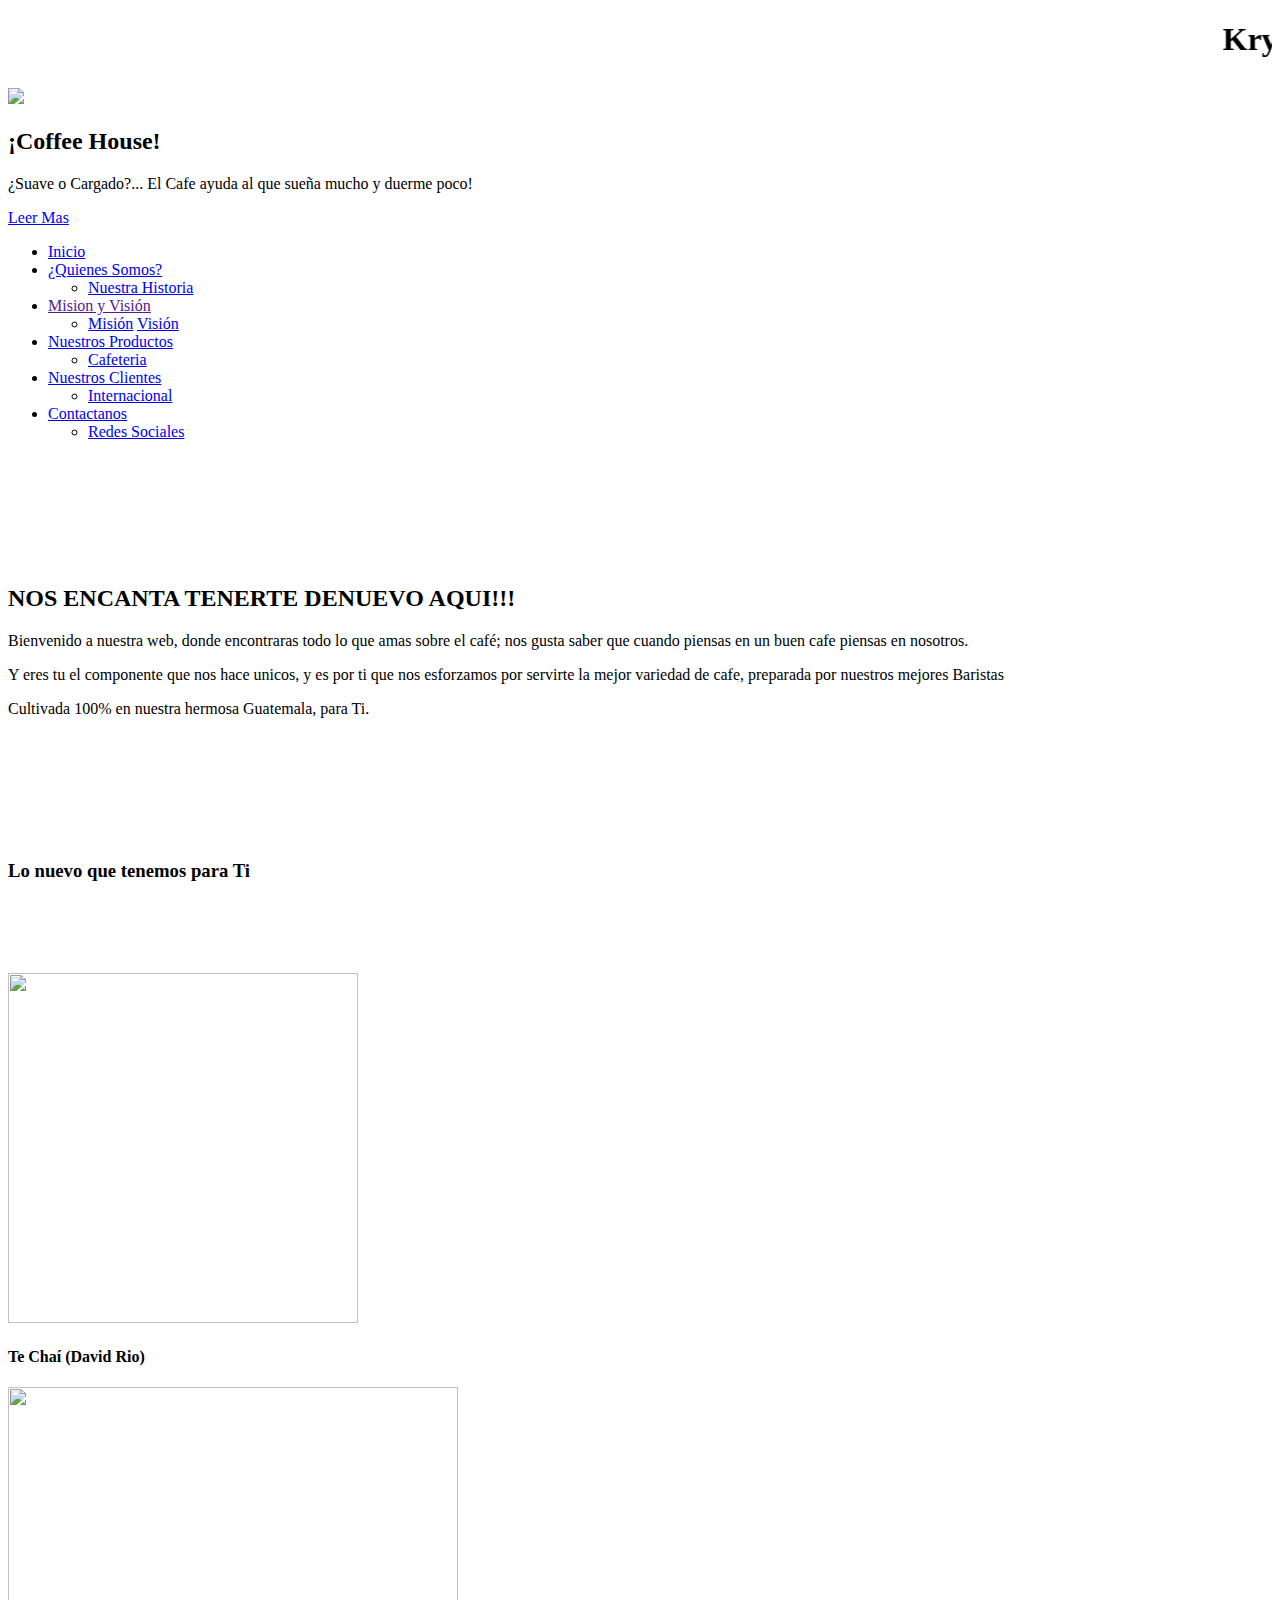
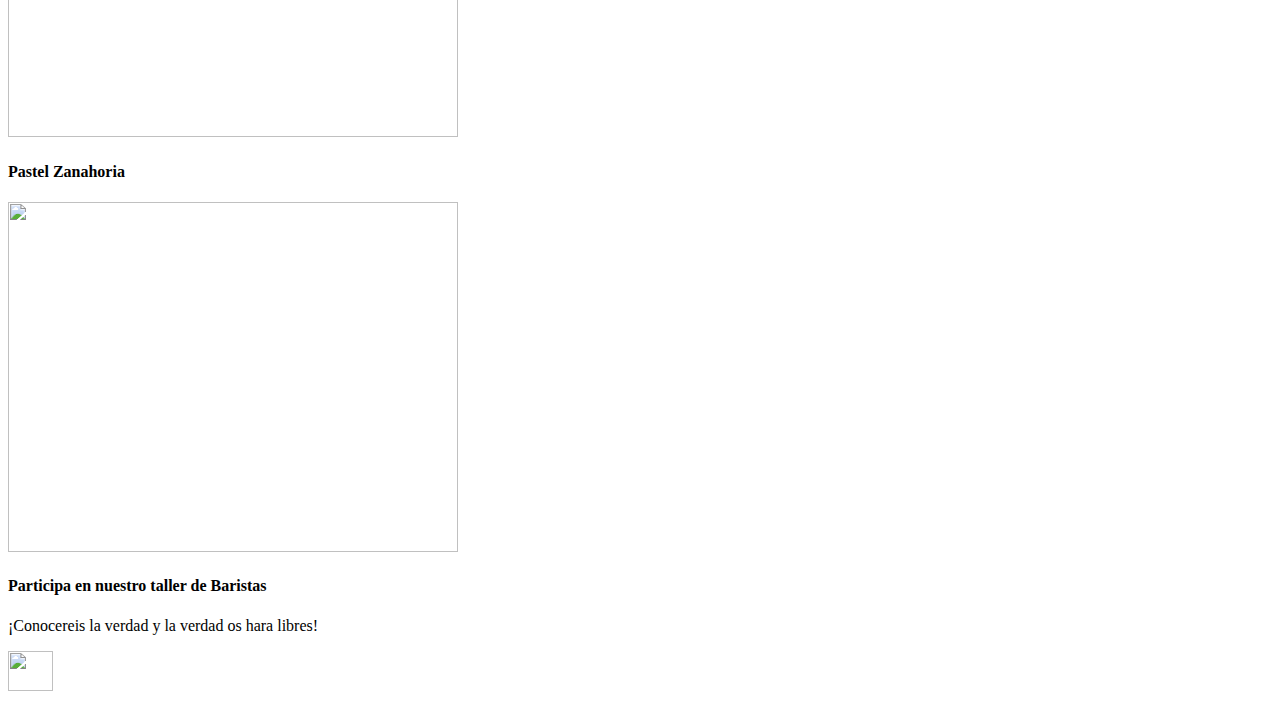
==== css/index.html @ 5e079059 "Add files via upload" ====
<!DOCTYPE html>
<html lang="en">
<head>
	<meta charset="UTF-8">
	<meta name="viewport" content="width=device-width, initial-scale=1.0">
	<title>Mi Pagina</title>
	<link rel="stylesheet" href="css/estilos.css">
	<link rel="stylesheet" href="css/fontello.css">
	<link rel="stylesheet" href="css/img">
		
</head>
<body>


	<div id= "contenedor">

		<header>
		<h1><h1><marquee>Krystofer Ezequiel Zamora Calderón    Carnet: 9960-21-19078</marquee>
		</header>


		<section id="banner">
				<img src="CSS/img/img8.jpg">
				<div class="contenedor">
					<h2>¡Coffee House!</h2>
					<p>¿Suave o Cargado?... El Cafe ayuda al que sueña mucho y duerme poco!</p>
					<a href="#">Leer Mas</a> 
				</div>
			</section>
			<nav class="menu">
			<ul>
			<li><a href="paginas/index.html">Inicio</a></li>

				<li><a href="#">¿Quienes Somos?</a>
				<div>
					<ul>
					<li> <a href="paginas/somos.html">Nuestra Historia</a></li>
					</ul>
				</div></li>
				<li><a href="">Mision y Visión</a>
				<div>
					<ul>
					<li> <a href="paginas/mision.html">Misión</a>
						 <a href="paginas/vision.html">Visión</a></li>
					</ul>
				</div></li>
				<li><a href="#">Nuestros Productos</a>
				<div>
					<ul>
					<li> <a href="paginas/cafeteria.html">Cafeteria</a>
						</li>
					</ul>
				</div></li>
				<li><a href="#">Nuestros Clientes</a>
				<div>
					<ul>
					<li> <a href="paginas/internacional.html">Internacional</a>
						</li>
					</ul>
				</div></li>	
				<li><a href="#">Contactanos</a>
				<div>
					<ul>
					<li> <a href="paginas/redes.html">Redes Sociales</a>

						</li>
					</ul>
				</div></li>												
			</ul>
		</nav> 
				<main>
			<br></br>
			<br></br>
			<br></br>

			<section id="bienvenidos">
				<h2>NOS ENCANTA TENERTE DENUEVO AQUI!!!</h2>
				<P>Bienvenido a nuestra web, donde encontraras todo lo que amas sobre el café; nos gusta saber que cuando piensas en un buen cafe piensas en nosotros.</p>
				<p>Y eres tu el componente que nos hace unicos, y es por ti que nos esforzamos por servirte la mejor variedad de cafe, preparada por nuestros mejores Baristas</p>
				<p>Cultivada 100% en nuestra hermosa Guatemala, para Ti.</p>
			</section>

			<br></br>
			<br></br>
			<br></br>

			<section id="lonuevo">
				<h3>Lo nuevo que tenemos para Ti</h3>
				<br></br>
				<br></br>
				<div class="contenedor">
					<article>
						<img src="CSS/img/techai.jpg" width="350" height="350">
							<h4>Te Chaí (David Rio)</h4>
						</img>
					</article>
					<article>
						<img src="CSS/img/pastel1.jpg" width="450" height="350">
							<h4>Pastel Zanahoria</h4>
						</img>
					</article>
					<article>
						<img src="CSS/img/barista.jpg" width="450" height="350">
							<h4>Participa en nuestro taller de Baristas</h4>
						</img>
					</article>
					

				</div>
				
			</section>
			
		</main>  



		<section id= "contenido">
				<article>
					<h2></h2>
					<p>			</p>
				</article>
			</section>
	</div>
	<footer>
				<div class="contenedor">
					<p class="copy">¡Conocereis la verdad y la verdad os hara libres!</p>
					<img src="css/img/logoumg.png" height="40px" width="45px">
					
				</div>
			</footer>


</body>
</html>
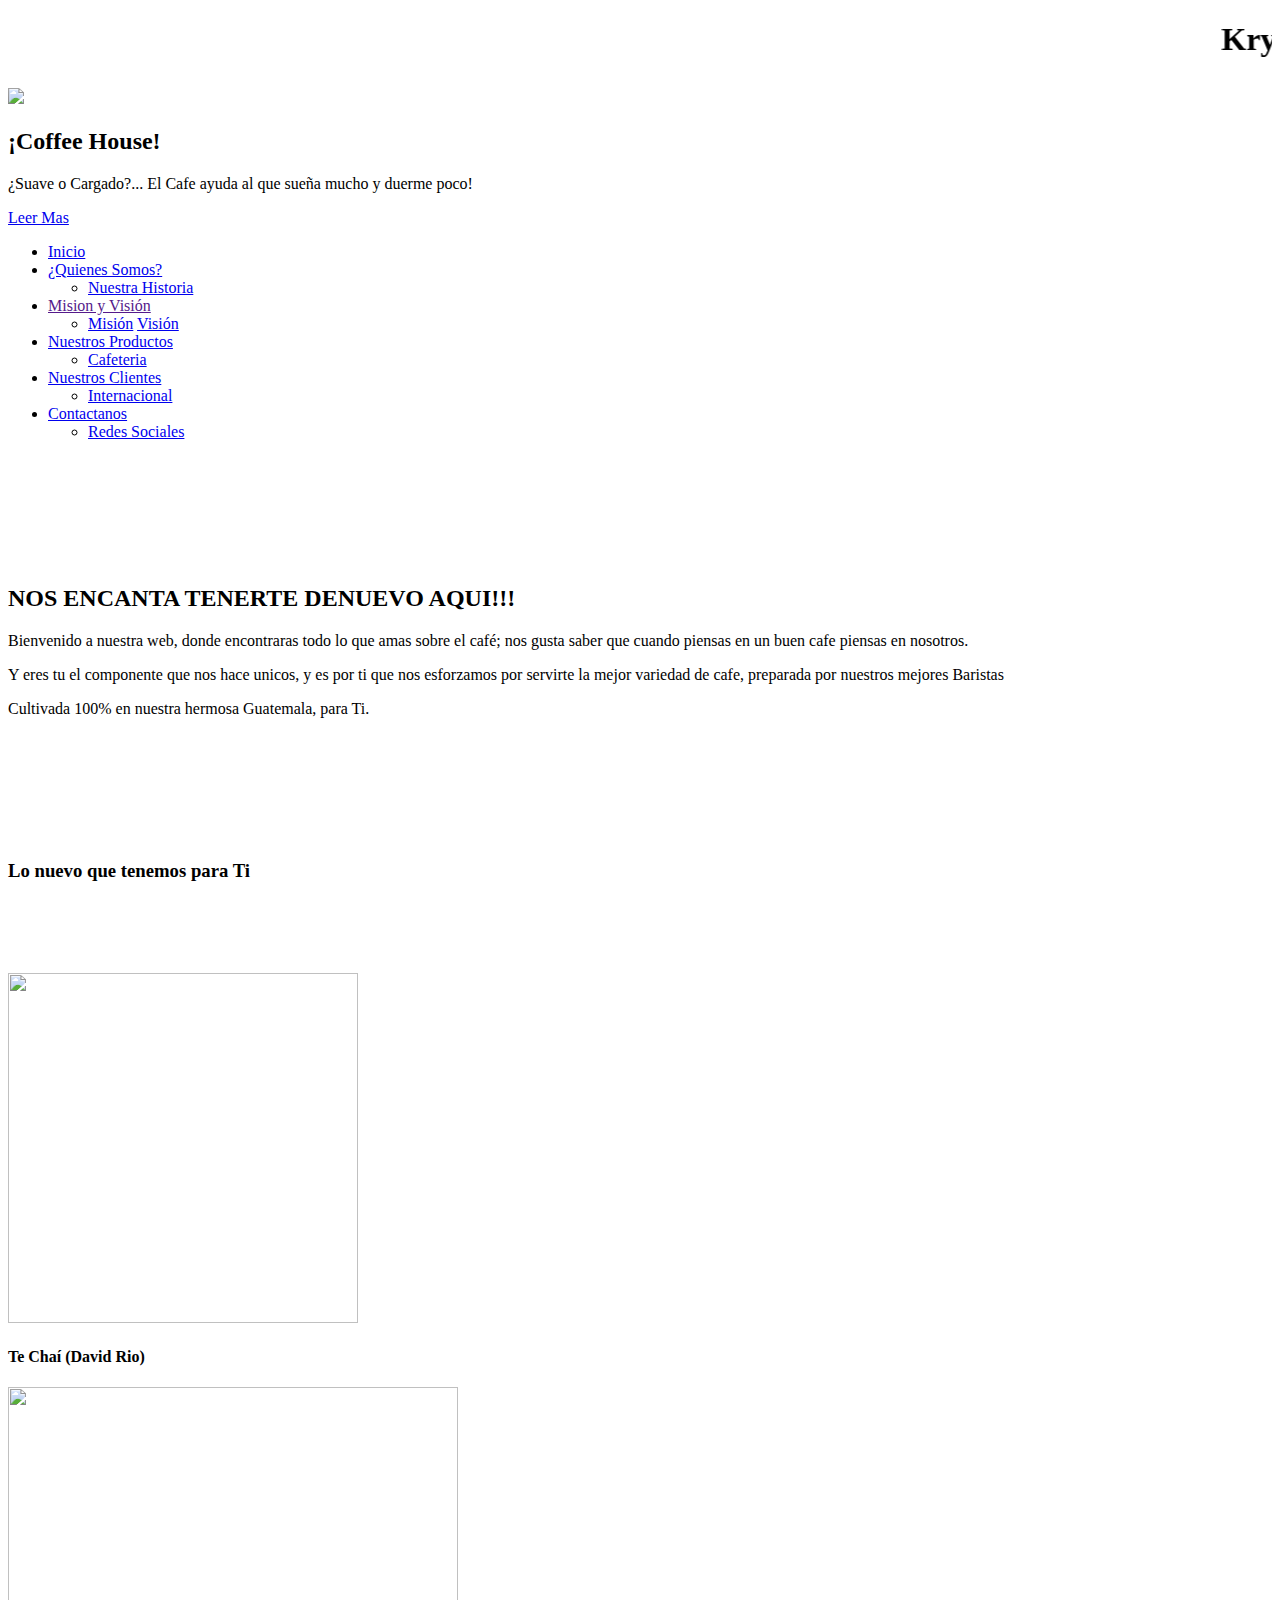
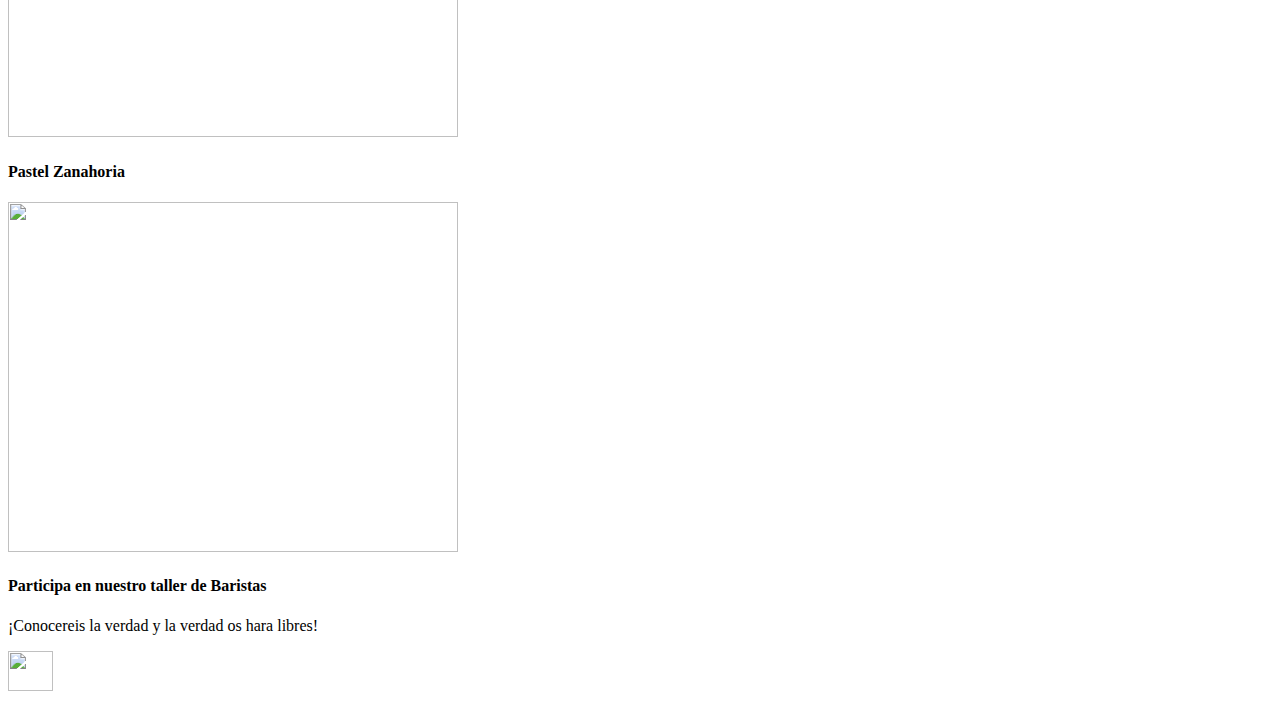
==== commit b623f5d6: "Update index.html" ====
--- a/css/index.html
+++ b/css/index.html
@@ -4,7 +4,7 @@
 	<meta charset="UTF-8">
 	<meta name="viewport" content="width=device-width, initial-scale=1.0">
 	<title>Mi Pagina</title>
-	<link rel="stylesheet" href="css/estilos.css">
+	<link href="css/estilos.css" rel="stylesheet">
 	<link rel="stylesheet" href="css/fontello.css">
 	<link rel="stylesheet" href="css/img">
 		
@@ -131,4 +131,4 @@
 
 
 </body>
-</html>+</html>
